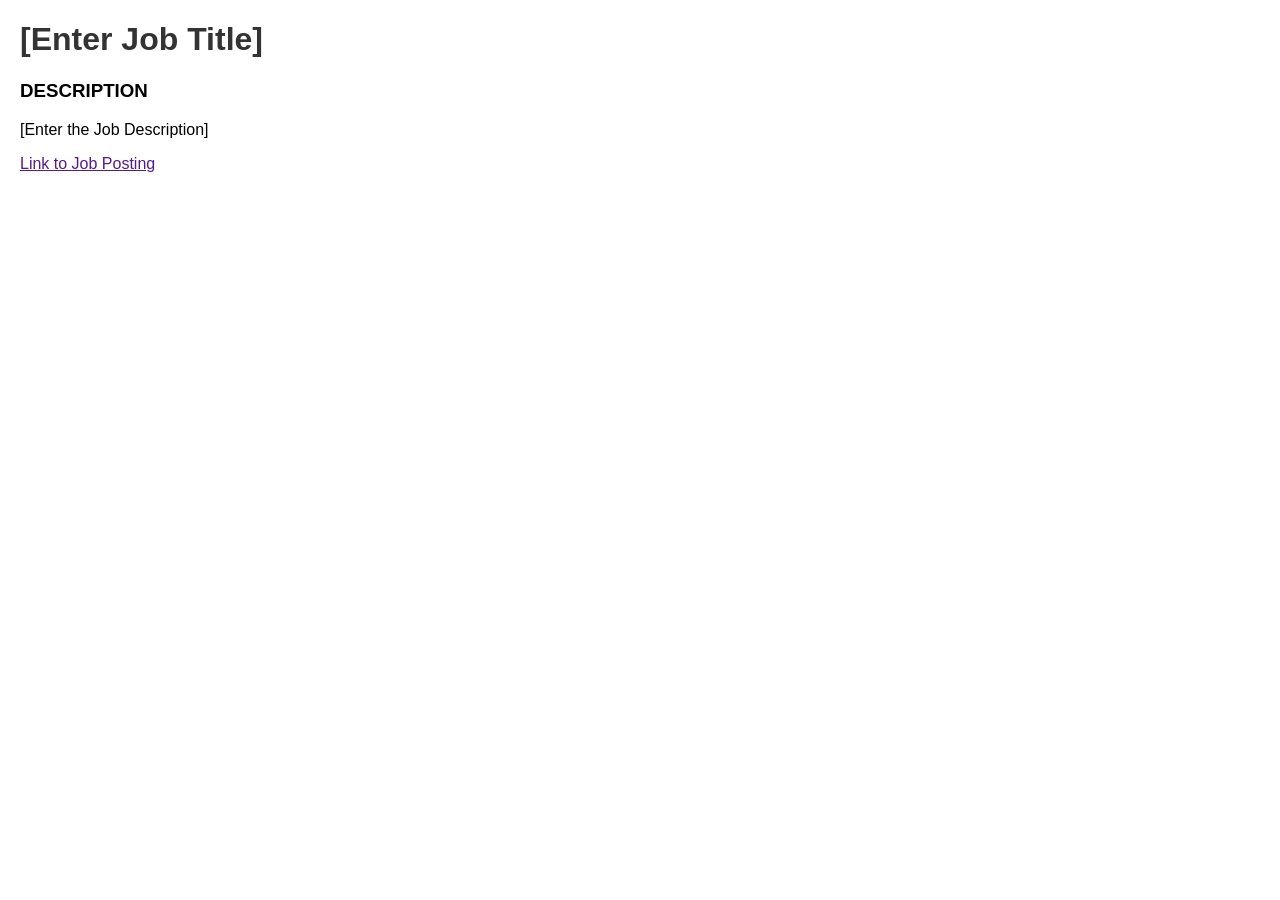
==== programming-warmup/index.html @ 79143ff6 "Initial commit" ====
<!doctype html>
<html lang="en">
  <head>
    <meta charset="UTF-8" />
    <meta name="viewport" content="width=device-width, initial-scale=1.0" />
    <title>Job Posting</title>
    <style>
      body {
        font-family: Arial, sans-serif;
        margin: 20px;
      }
      h1 {
        color: #333;
      }
      h3 {
        text-transform: uppercase;
      }
      p {
        line-height: 1.5 em;
      }
      a:hover {
        background-color: yellow;
      }
    </style>
  </head>
  <body>
    <h1>[Enter Job Title]</h1>
    <h3>Description</h3>
    <p>[Enter the Job Description]</p>
    <a href="">Link to Job Posting</a>
  </body>
</html>
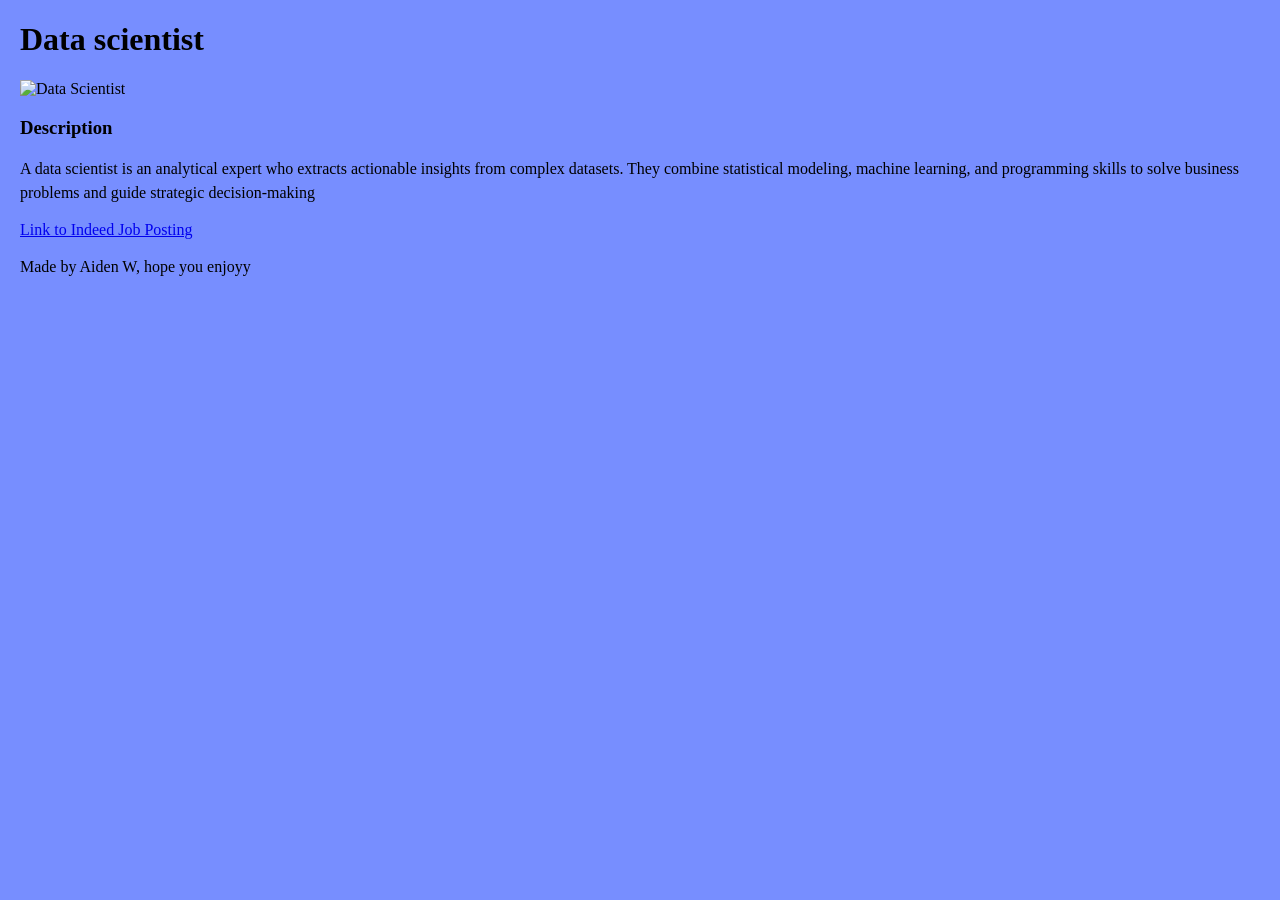
==== commit b6ae4120: "Updated the entire site :D" ====
--- a/programming-warmup/index.html
+++ b/programming-warmup/index.html
@@ -6,27 +6,38 @@
     <title>Job Posting</title>
     <style>
       body {
-        font-family: Arial, sans-serif;
+        font-family: "Times New Roman", serif;
         margin: 20px;
+        background-color: rgb(119, 142, 255);
+        animation: myAnimation 3s;
       }
-      h1 {
-        color: #333;
+      img {
+        max-width: 100%;
+        height: auto;
       }
-      h3 {
-        text-transform: uppercase;
+      h1,
+      h3,
+      p {
+        color: #000000;
       }
       p {
-        line-height: 1.5 em;
+        line-height: 1.5em;
       }
       a:hover {
-        background-color: yellow;
+        background-color: rgb(94, 255, 0);
+      }
+      @keyframes myAnimation {
+        0% { background-color: rgb(179, 111, 201); }
+        100% { background-color: rgb(119, 142, 255); }
       }
     </style>
   </head>
   <body>
-    <h1>[Enter Job Title]</h1>
+    <h1>Data scientist</h1>
+    <img src="https://www.cio.com/article/230532/what-is-a-data-scientist-a-key-data-analytics-role-and-a-lucrative-career.html" alt="Data Scientist" />
     <h3>Description</h3>
-    <p>[Enter the Job Description]</p>
-    <a href="">Link to Job Posting</a>
+    <p>A data scientist is an analytical expert who extracts actionable insights from complex datasets. They combine statistical modeling, machine learning, and programming skills to solve business problems and guide strategic decision-making</p>
+    <a href="https://www.indeed.com/viewjob?jk=0a680d47fe21434d&from=shareddesktop_copy">Link to Indeed Job Posting</a>
+    <p> Made by Aiden W, hope you enjoyy</p>
   </body>
-</html>
+</html>
